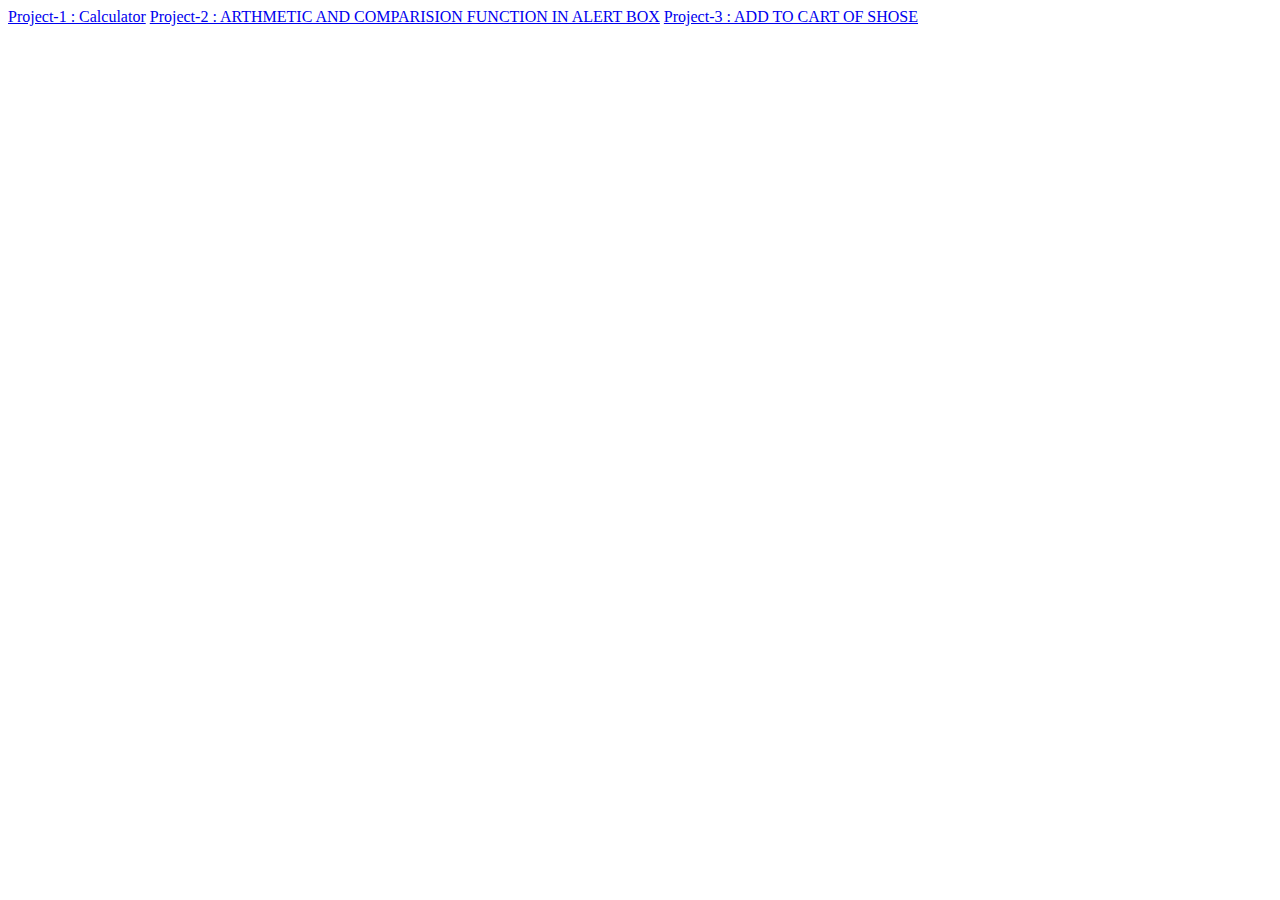
==== index.html @ d7bd7ba0 "Index included" ====
<!DOCTYPE html>
<html lang="en">
<head>
    <meta charset="UTF-8">
    <meta name="viewport" content="width=device-width, initial-scale=1.0">
    <title>Java-Script PROJECTS</title>
</head>
<body>
        <a href="PR-1/index.html"> Project-1 : Calculator</a>
        <a href="PR-2/index.html"> Project-2 : ARTHMETIC AND COMPARISION FUNCTION IN ALERT BOX</a>
        <a href="PR-3/index.html"> Project-3 : ADD TO CART OF SHOSE</a>
</body>
</html>
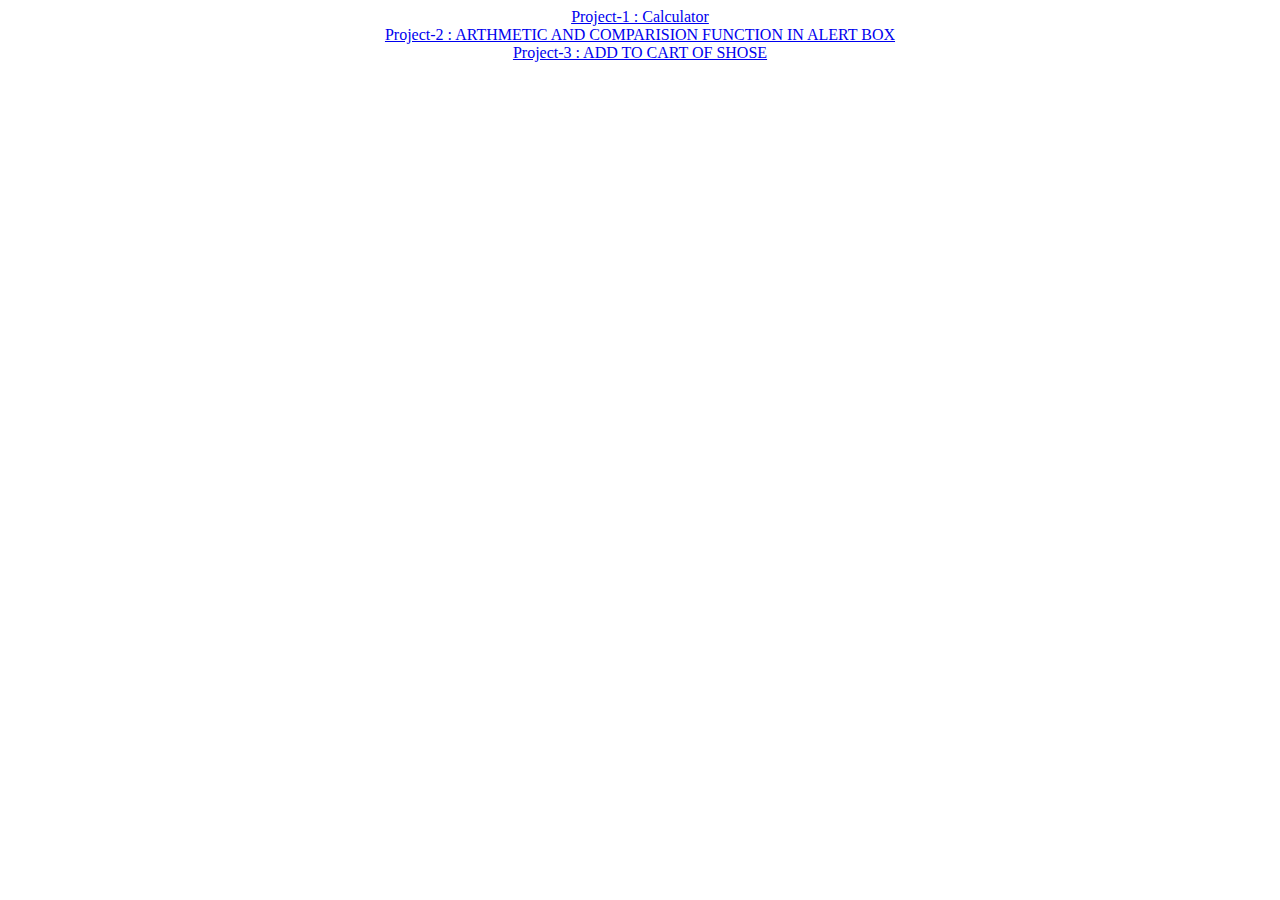
==== commit fcaa9f32: "1 change" ====
--- a/index.html
+++ b/index.html
@@ -6,8 +6,10 @@
     <title>Java-Script PROJECTS</title>
 </head>
 <body>
-        <a href="PR-1/index.html"> Project-1 : Calculator</a>
-        <a href="PR-2/index.html"> Project-2 : ARTHMETIC AND COMPARISION FUNCTION IN ALERT BOX</a>
-        <a href="PR-3/index.html"> Project-3 : ADD TO CART OF SHOSE</a>
+    <center>
+        <a href="PR-1/index.html"target="_blank"> Project-1 : Calculator </a><br>
+        <a href="PR-2/index.html"target="_blank"> Project-2 : ARTHMETIC AND COMPARISION FUNCTION IN ALERT BOX</a><br>
+        <a href="PR-3/index.html"target="_blank"> Project-3 : ADD TO CART OF SHOSE</a><br>
+    </center>
 </body>
 </html>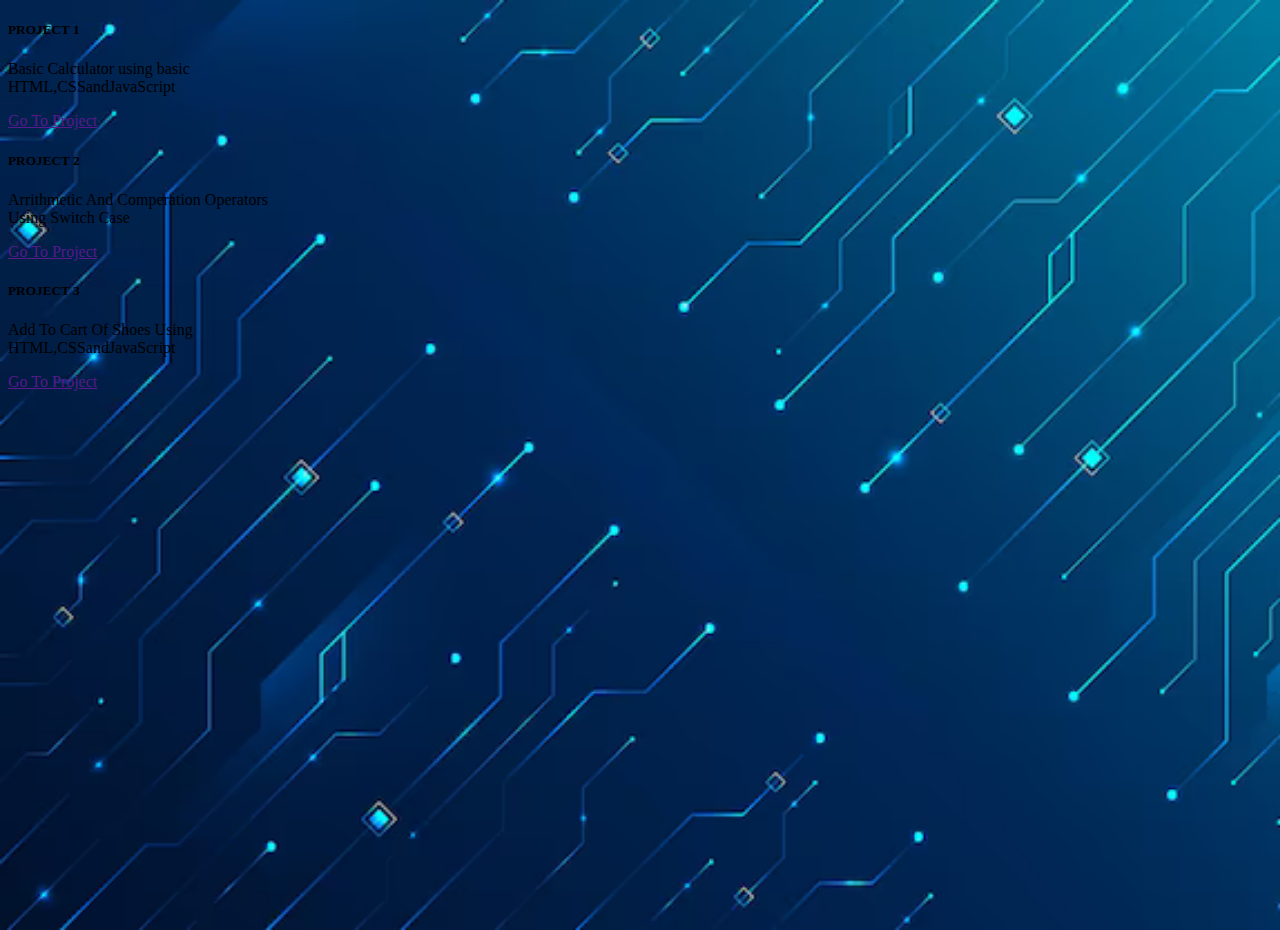
==== commit f21a99a5: "Add files via upload" ====
--- a/index.html
+++ b/index.html
@@ -1,15 +1,48 @@
 <!DOCTYPE html>
-<html lang="en">
+<html>
 <head>
-    <meta charset="UTF-8">
-    <meta name="viewport" content="width=device-width, initial-scale=1.0">
-    <title>Java-Script PROJECTS</title>
+	<meta charset="utf-8">
+	<meta name="viewport" content="width=device-width, initial-scale=1">
+	<link rel="stylesheet" href="https://cdn.jsdelivr.net/npm/bootstrap@5.3.2/dist/css/bootstrap.min.css" integrity="sha384-T3c6CoIi6uLrA9TneNEoa7RxnatzjcDSCmG1MXxSR1GAsXEV/Dwwykc2MPK8M2HN" crossorigin="anonymous">
+	 <link rel="shortcut icon" href="icon.png" type="image/x-icon">
+	 <link rel="stylesheet" type="text/css" href="style.css">
+	<title>Javascript projects</title>
 </head>
-<body>
-    <center>
-        <a href="PR-1/index.html"target="_blank"> Project-1 : Calculator </a><br>
-        <a href="PR-2/index.html"target="_blank"> Project-2 : ARTHMETIC AND COMPARISION FUNCTION IN ALERT BOX</a><br>
-        <a href="PR-3/index.html"target="_blank"> Project-3 : ADD TO CART OF SHOSE</a><br>
-    </center>
+<body class="body">
+	<div class="container d-flex justify-content-center">
+	<div class="row">
+		<!-- project 1 -->
+			<div class="card p-1 m-3 col-4" style="width: 18rem;">
+		  <div class="card-body">
+		    <h5 class="card-title">PROJECT 1</h5>
+		    <p class="card-text">Basic Calculator using basic HTML,CSSandJavaScript</p>
+			    <div class="card-footer">
+			    	<a href="" class="btn btn-dark">Go To Project</a>
+			  	</div>
+		  </div>
+		</div>
+		<!-- project 2 -->
+		<div class="card p-1 m-3 col-4" style="width: 18rem;">
+		  <div class="card-body">
+		    <h5 class="card-title">PROJECT 2</h5>
+		    <p class="card-text">Arrithmetic And Comperation Operators Using Switch Case</p>
+			    <div class="card-footer">
+			    	<a href="" class="btn btn-dark">Go To Project</a>
+			  	</div>
+		  </div>
+		</div>
+		<!-- project 3 -->
+			<div class="card p-1 m-3 col-4" style="width: 18rem;">
+			  <div class="card-body">
+			    <h5 class="card-title">PROJECT 3</h5>
+			    <p class="card-text">Add To Cart Of Shoes Using HTML,CSSandJavaScript</p>
+			    <div class="card-footer">
+			    	<a href="" class="btn btn-dark">Go To Project</a>
+			  	</div>
+			  </div>
+			</div>
+</div>
+	</div>
+
 </body>
 </html>--- a/style.css
+++ b/style.css
@@ -0,0 +1,6 @@
+.body{
+	background-image: url(background.png);
+	background-repeat: no-repeat;
+	background-size: cover;
+	height: 100vh;
+}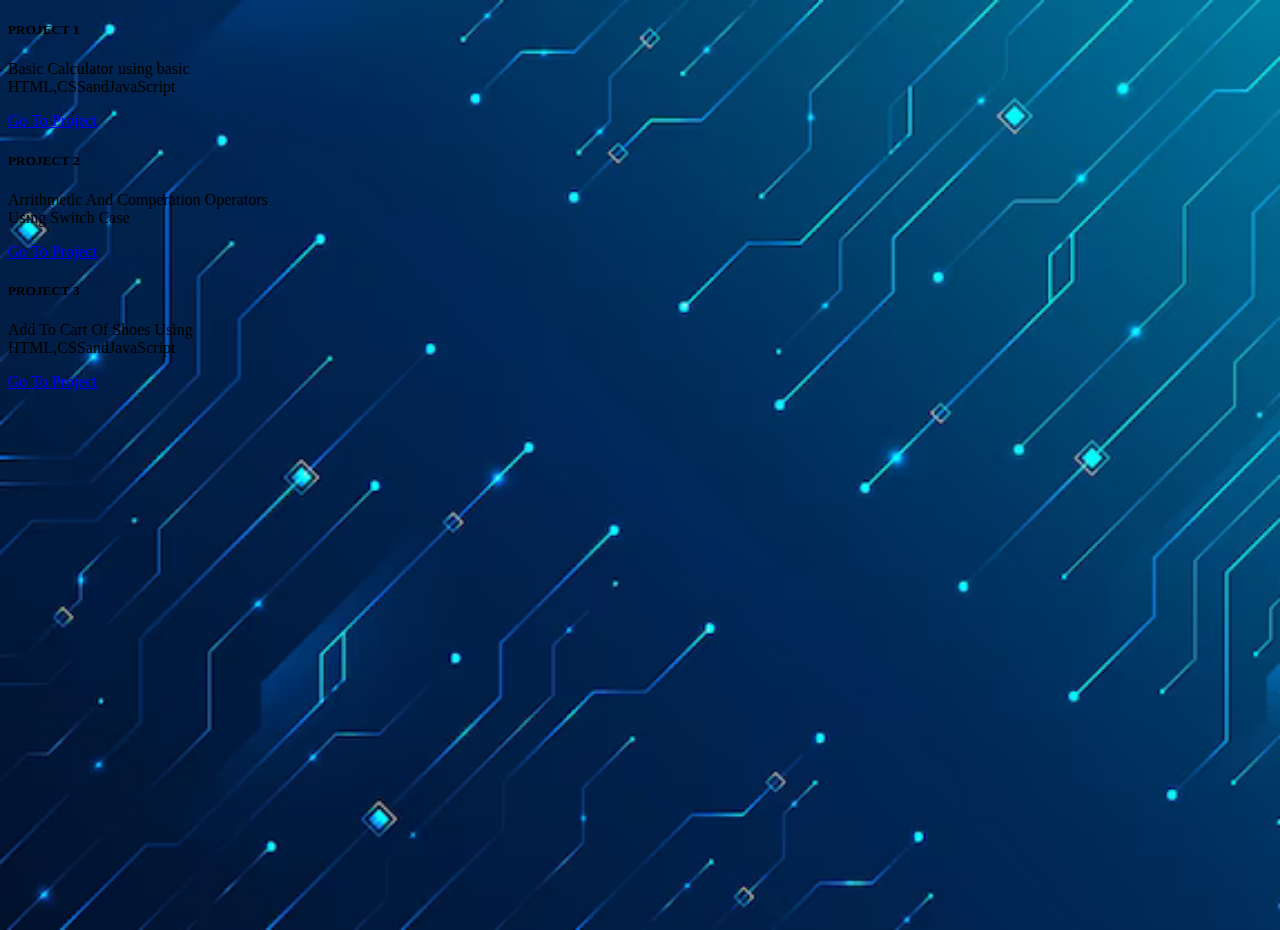
==== commit c59c937a: "update index" ====
--- a/index.html
+++ b/index.html
@@ -17,7 +17,7 @@
 		    <h5 class="card-title">PROJECT 1</h5>
 		    <p class="card-text">Basic Calculator using basic HTML,CSSandJavaScript</p>
 			    <div class="card-footer">
-			    	<a href="" class="btn btn-dark">Go To Project</a>
+			    	<a href="PR-1/index.html" class="btn btn-dark">Go To Project</a>
 			  	</div>
 		  </div>
 		</div>
@@ -27,7 +27,7 @@
 		    <h5 class="card-title">PROJECT 2</h5>
 		    <p class="card-text">Arrithmetic And Comperation Operators Using Switch Case</p>
 			    <div class="card-footer">
-			    	<a href="" class="btn btn-dark">Go To Project</a>
+			    	<a href="PR-2/index.html" class="btn btn-dark">Go To Project</a>
 			  	</div>
 		  </div>
 		</div>
@@ -37,7 +37,7 @@
 			    <h5 class="card-title">PROJECT 3</h5>
 			    <p class="card-text">Add To Cart Of Shoes Using HTML,CSSandJavaScript</p>
 			    <div class="card-footer">
-			    	<a href="" class="btn btn-dark">Go To Project</a>
+			    	<a href="PR-3/index.html" class="btn btn-dark">Go To Project</a>
 			  	</div>
 			  </div>
 			</div>
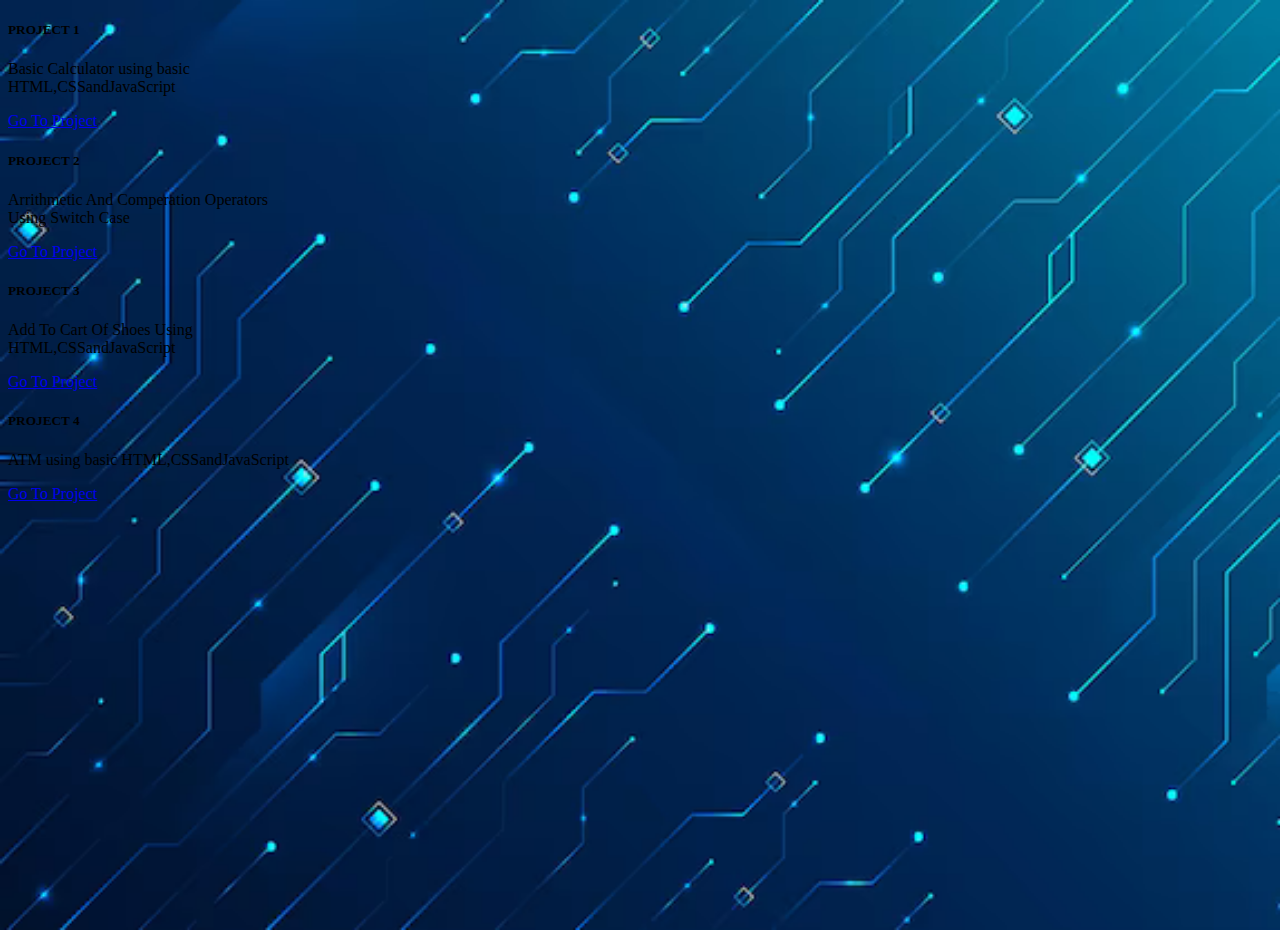
==== commit 941de4e9: "Update index.html" ====
--- a/index.html
+++ b/index.html
@@ -9,7 +9,7 @@
 	<title>Javascript projects</title>
 </head>
 <body class="body">
-	<div class="container d-flex justify-content-center">
+<div class="container d-flex justify-content-center">
 	<div class="row">
 		<!-- project 1 -->
 			<div class="card p-1 m-3 col-4" style="width: 18rem;">
@@ -17,7 +17,7 @@
 		    <h5 class="card-title">PROJECT 1</h5>
 		    <p class="card-text">Basic Calculator using basic HTML,CSSandJavaScript</p>
 			    <div class="card-footer">
-			    	<a href="PR-1/index.html" class="btn btn-dark">Go To Project</a>
+			    	<a href="https://manav2311.github.io/JS-PR-1/" class="btn btn-dark">Go To Project</a>
 			  	</div>
 		  </div>
 		</div>
@@ -27,7 +27,7 @@
 		    <h5 class="card-title">PROJECT 2</h5>
 		    <p class="card-text">Arrithmetic And Comperation Operators Using Switch Case</p>
 			    <div class="card-footer">
-			    	<a href="PR-2/index.html" class="btn btn-dark">Go To Project</a>
+			    	<a href="https://manav2311.github.io/JS-PR-2/" class="btn btn-dark">Go To Project</a>
 			  	</div>
 		  </div>
 		</div>
@@ -37,12 +37,24 @@
 			    <h5 class="card-title">PROJECT 3</h5>
 			    <p class="card-text">Add To Cart Of Shoes Using HTML,CSSandJavaScript</p>
 			    <div class="card-footer">
-			    	<a href="PR-3/index.html" class="btn btn-dark">Go To Project</a>
+			    	<a href="https://manav2311.github.io/JS-PR-3/" class="btn btn-dark">Go To Project</a>
 			  	</div>
 			  </div>
 			</div>
-</div>
 	</div>
 
+	<div class="row">
+		<div class="card p-1 m-3 col-4" style="width: 18rem;">
+		  <div class="card-body">
+		    	<h5 class="card-title">PROJECT 4</h5>
+			    <p class="card-text"> ATM using basic HTML,CSSandJavaScript</p>
+			<div class="card-footer">
+			    	<a href="https://manav2311.github.io/JS-PR-4/" class="btn btn-dark">Go To Project</a>
+		  	</div>
+		  </div>
+		</div>
+	</div>
+</div>
+
 </body>
-</html>+</html>
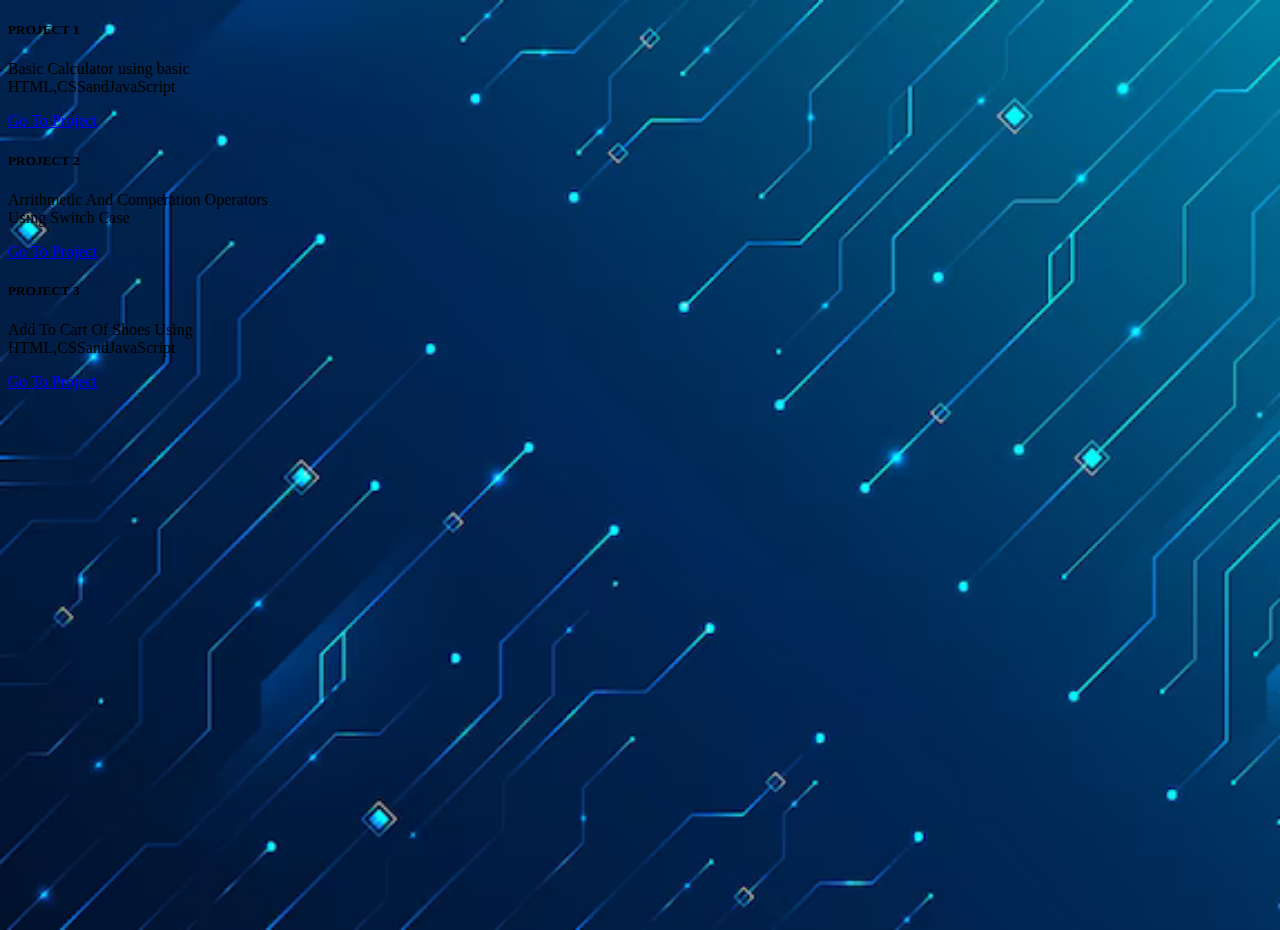
==== commit 252224ff: "Update index.html" ====
--- a/index.html
+++ b/index.html
@@ -43,17 +43,6 @@
 			</div>
 	</div>
 
-	<div class="row">
-		<div class="card p-1 m-3 col-4" style="width: 18rem;">
-		  <div class="card-body">
-		    	<h5 class="card-title">PROJECT 4</h5>
-			    <p class="card-text"> ATM using basic HTML,CSSandJavaScript</p>
-			<div class="card-footer">
-			    	<a href="https://manav2311.github.io/JS-PR-4/" class="btn btn-dark">Go To Project</a>
-		  	</div>
-		  </div>
-		</div>
-	</div>
 </div>
 
 </body>
